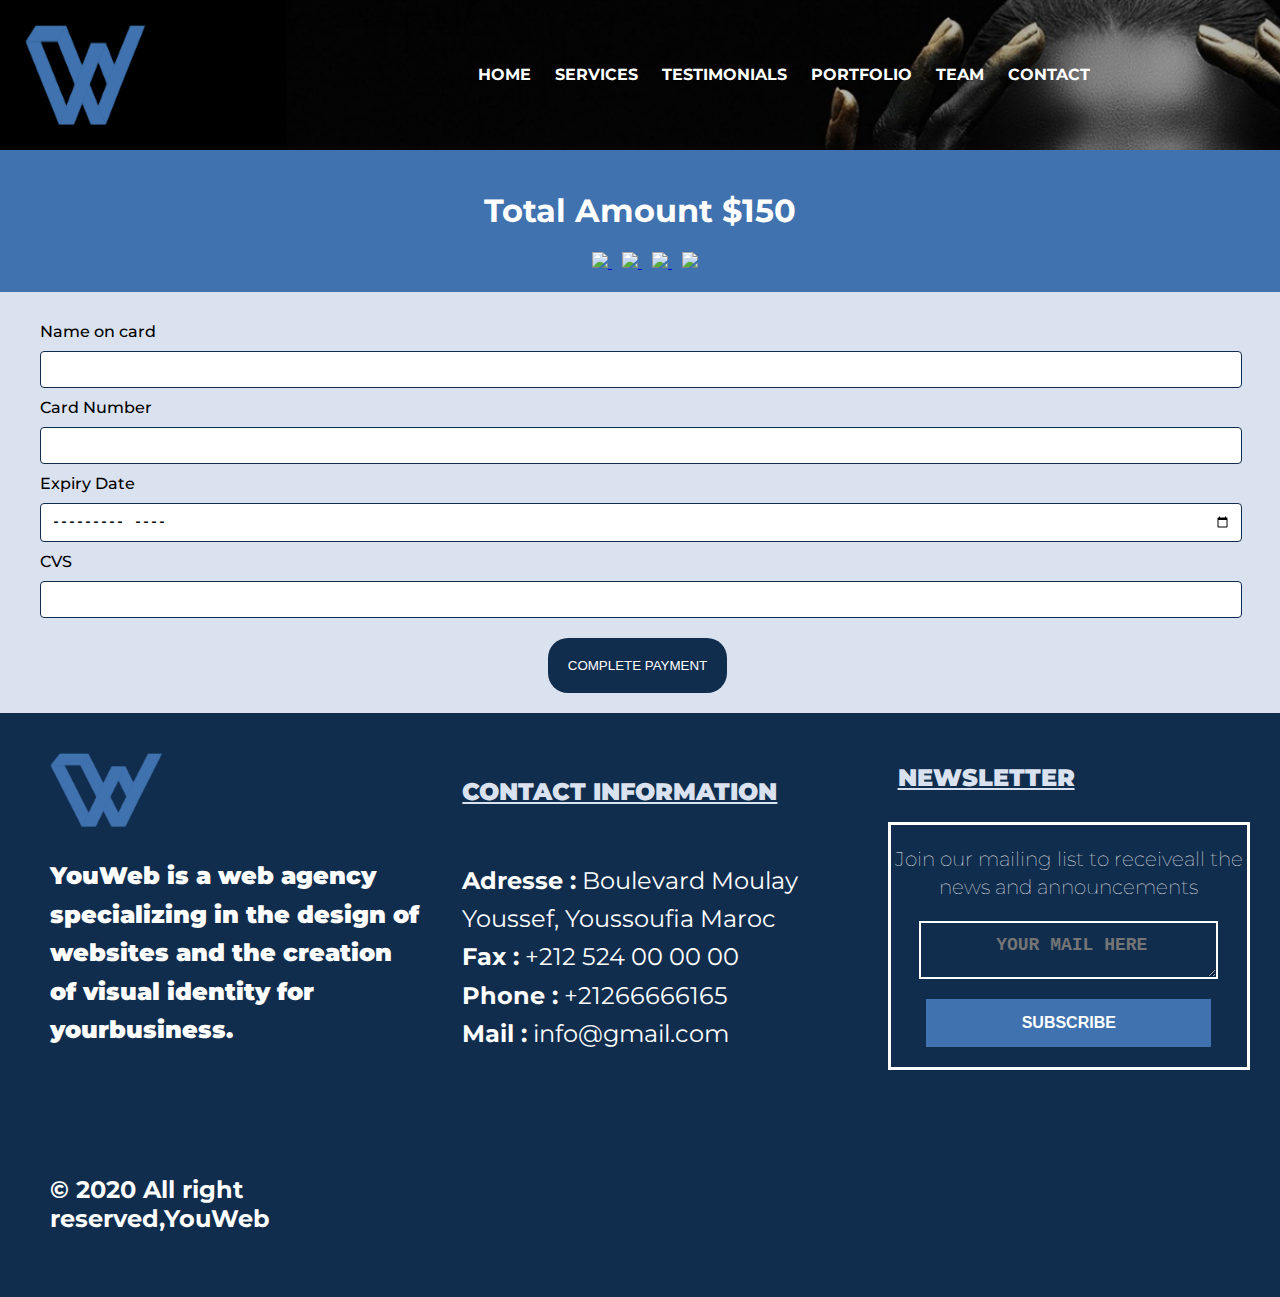
==== Webagency/Dev/checkout.html @ 0364830b "Merge branch 'DEV' of https://github.com/Abbassihraf/Webagency into DEV" ====
<!DOCTYPE html>
<html lang="en">
<head>
    <meta charset="UTF-8">
    <meta name="viewport" content="width=device-width, initial-scale=1.0">
    <meta http-equiv="X-UA-Compatible" content="ie=edge">
    <link href="https://fonts.googleapis.com/css?family=Montserrat&display=swap" rel="stylesheet">
    <link rel="stylesheet" href="checkout.css">
    <link rel="stylesheet" href="footer.css">
    <link rel="stylesheet" href="header.css">
    <title>Document</title>
</head>
<body>        
    <header id="1" class="header__background scrollspy">
        <div class="header__navbar">
            <img class="header__logo" src="img//logo.png" alt="">
            <input type="checkbox" id="header__chk">
            <label for="header__chk" class="header__show__btn">
                <i class="fa fa-bars"></i>
            </label>

            
            <lu class="header__menu">
                <a href="#1">home</a>
                <a href="#2">services</a>
                <a href="#3">testimonials</a>
                <a href="#4">portfolio</a>
                <a href="#5">team</a>
                <a href="#6">contact</a>
                <i class="fa fa-facebook"></i>
                <i class="fa fa-linkedin"></i>
                <i class="fa fa-twitter"></i>
                <i class="fa fa-behance"></i>
                <label for="header__chk" class="header__hide__btn">
                    <i class="fa fa-times"></i>
                </label>
            </lu>

        </div> 
        <section class='container'>
                <form class='modal'>
                  <div class='hdr'>
                    <h1>Total Amount $150</h1>
                    <div class='card-type'>
                      <a class='card-active' href='#'>
                        <img src='https://s3-us-west-2.amazonaws.com/s.cdpn.io/169963/Amex.png'>
                      </a>
                      <a class='card' href='#'>
                        <img src='https://s3-us-west-2.amazonaws.com/s.cdpn.io/169963/Discover.png'>
                      </a>
                      <a class='card' href='#'>
                        <img src='https://s3-us-west-2.amazonaws.com/s.cdpn.io/169963/Visa.png'>
                      </a>
                      <a class='card' href='#'>
                        <img src='https://s3-us-west-2.amazonaws.com/s.cdpn.io/169963/MC.png'>
                      </a>
                    </div>
                  </div>
                  <div class='info'>
                    <div class='formulaire'>
                        <div class="name_on_card">
                          <label class="">Name on card</label>
                          <input id="inp" type='text' required>
                      </div>
                      <div class='card_number'>
                          <label class="" for=''>Card Number</label>
                          <input minlength="8" maxlength='19' id="inp" type='text' required>
                        </div>
                        <div class='expiry_date'>
                          <label for=''>Expiry Date</label>
                          <input id="inp" type='month'required>
                        </div>
                        <div class='CVS'>
                          <label for=''>CVS</label>
                          <input  id="inp" type='text' minlength="3" maxlength='3'required>
                        </div>
                  <div class='complete_pay'>
                        <a href="index.html"><button class='pay'>Complete Payment</button></a>
                  </div>
              </div>
              </div>
                  </section>
                  <footer >
                      <div class="footer-container">
          
                          <div class="footer__agenceinfo__logo">
             
                              <img src="img/logo.png" alt="logo">
             
                              <div class="footer-infos">
                                  YouWeb is a web agency<br>
                                  specializing in the design<br>
                                  of websites and the creation<br>
                                  of visual identity for your<br>business.
                              </div>
             
                              <div class="social__media">
                                  <i class="fa fa-facebook"></i>
                                  <i class="fa fa-pinterest-p"></i>
                                  <i class="fa fa-behance"></i>
                              </div>
             
                          </div>
             
                          <div class="footer-contactinfo">
             
                              <div class="cnt__title">CONTACT INFORMATION</div>
                              <div class="cnt__info">
                              <span class="f_cnt_i">Adresse :</span>  Boulevard Moulay<br>Youssef,
                              Youssoufia Maroc<br>
                              <span class="f_cnt_i">Fax :</span> +212 524 00 00 00<br>
                              <span class="f_cnt_i">Phone :</span> +21266666165<br>
                              <span class="f_cnt_i">Mail :</span> info@gmail.com<br>
                          </div>
                          </div>
          
                          <div class="newsletter_btn">
             
             
                              <div class="cnt__title">NEWSLETTER</div>
                              <div class="newsletter">
                                  <div class="para__news">Join our mailing list to receive<br>all the news and announcements</div>
                                  <div>
                                  <textarea class="news__mail" placeholder="YOUR MAIL HERE"></textarea></div>
                                  <button  class="subsribe__btn">SUBSCRIBE</button>
                              </div>
             
             
             
             
             
                          </div>
                      
                      <p class="copyright">© 2020 All right reserved,YouWeb</p>
                  </div>
                  </footer>
</body>
</html>
---- Webagency/Dev/checkout.css ----
body{
    margin: 0;
    padding: 0;
}
.container{
    background-color: #dbe2ef;
    font-family: 'Montserrat', sans-serif;

}

.hdr{
    background-color: #3f72af;
    text-align: center;
    padding-top: 20px;
    color: white;
}

.card-type{
    padding-bottom: 20px;
}

.card-type a{
    padding-left: 10px;
}

.formulaire{
    display: grid;
    margin-top: 20px;
    margin-left: 40px;
    margin-right: 60px;
}

.info label{
    display: block;
    font-weight: 500;
    padding-bottom: 10px;
    padding-top: 10px;
}

.complete_pay{
    text-align: center;
}

#inp{
    width: 100%;
    padding: 10px 10px;
    border: 1px solid #112d4e;
    border-radius: 4px;
    font-weight: 600;
}
.pay{
    background-color: #112d4e;
    color: white;
    text-transform: uppercase;
    text-decoration: none;
    border: none;
    margin-top: 20px;
    margin-bottom: 20px;
    padding: 20px 20px;
    border-radius: 20px;
}
.complete_pay{
    margin-left: 15px;
}

@media only screen and (min-width: 1440px){
    .container{
        margin-bottom: 20px;
        height: 75%;
        width: 90%;
        margin-right: auto;
        margin-left: auto;
    }
    div.info{
        display: grid;
        grid-template-columns: 1fr% 1fr%;
        grid-template-rows: 1fr 1fr 1fr;

    }
    div.card_number{
        display: block;
        grid-column: 2/3;
    }
    .complete_pay{
        grid-column: 2/3;
        grid-row: 3/4;
    }
    #inp{
        width: 80%;
        height: 50px;
        font-size: 24px;
        font-weight: 500;
        display: block;
        margin-left: auto;
        margin-right: auto;
    }
    label{
        font-size: 24px;
        padding-left: 50px;
    }
    .pay{
        font-weight: bolder;
        text-transform: uppercase;
        margin-top: 40px;
        width: 40%;
    }
    .pay:hover{
        color: black;
        background-color: white;
        border: 2px solid;
    }
}
---- Webagency/Dev/footer.css ----
.footer-container{
    background-color: #112d4e;
    color: white;
    font-family: 'Montserrat', sans-serif;
}

.footer-container img{
    display: block;
    width: 30%;
    margin-left: auto;
    margin-right: auto;
    padding-top: 40px;
}

.footer__agenceinfo__logo{
    text-align: center;
}

.footer-infos{
    padding-top: 30px;
    font-size: 20px;
    line-height: 1.6;
    padding-bottom: 10px;
}

.social__media{
    font-size: 34px;
    padding-bottom: 30px;
}


.footer-contactinfo{
    text-align: center;
}

.cnt__title{
    color: #dbe2ef;
    font-size: 20px;
    font-weight: 900;
    text-decoration: underline;
    padding-bottom: 30px;
}

.f_cnt_i{
    font-weight: bolder;
}

.footer-contactinfo{
    font-size: 18px;
    line-height: 1.6;
}

.newsletter_btn{
    text-align: center;
    padding-top: 30px;
}

.newsletter{
    display: block;
    border-style:solid;
    margin-left: 30px;
    margin-right: 30px;
    padding-bottom: 20px;
    padding-top: 20px;
    margin-bottom: 40px;
}
.para__news{
    line-height: 1.4;
    font-size: 17px;
    padding-bottom: 20px;
    font-weight: 600;
}
.news__mail{
    background-color: transparent;
    border: 2px solid;
    color: white;
    text-align: center;
    padding-top: 12px;
    padding-left: 8px;
    width: 240px;
    font-size: 18px;
    font-weight: 600;
    margin-bottom: 20px;
}

.subsribe__btn{
    width: 250px;
    margin-left: auto;
    margin-right: auto;
    background-color: #3f72af; 
    border: none;
    color: white;
    padding: 15px 32px;
    text-align: center;
    text-decoration: none;
    display: inline-block;
    font-size: 16px;
    font-weight: 700;
}

.copyright{
    text-align: center;
    font-size: 18px;
    font-weight: 700;
    padding-bottom: 40px;
}

@media only screen and (min-width: 1440px){
    .footer__agenceinfo__logo img{
        width: 30%;
        margin: 0px;
    }

    .footer-container{
        display: grid;
        grid-template-columns: 33% 34% 33%;
    }
    .footer__agenceinfo__logo{
        text-align: left;
        padding-left: 50px;
    }
    .social__media{
        padding-top: 20px;
    }
    .footer-infos{
        font-size: 24px;
    }

    .footer-contactinfo{
        text-align: start;
        padding-top: 60px;
        
    }
    .cnt__title{
        font-size: 24px;
        padding-left: 40px;
    }
    .cnt__info{
        font-size: 24px;
        padding-top: 20px;
        padding-left: 40px;
        text-align: start;
    }
    .newsletter_btn{
        padding-top: 60px;
        text-align: start;

    }
    .para__news{
        text-align: center;
        font-size: 20px;
        font-weight: 100;
    }
    .news__mail, .subsribe__btn{
        display: block;
        margin-left: auto;
        margin-right: auto;
        
    }
    .copyright{
        text-align: start;
        padding-left: 40px;
        font-size: 24px;
    }
}
@media only screen and (min-width: 768px){
    .footer-container{
        display: grid;
        grid-template-columns: 33% 34% 33%;
    }
    .footer__agenceinfo__logo img{
        width: 40%;
        margin: 0px;
    }
    .footer__agenceinfo__logo{
        text-align: left;
        padding-left: 20px;
    }
    .social__media{
        padding-top: 20px;
    }
    .footer-infos{
        font-size: 18px;
        font-weight: 900;
    }
    .footer-container br{
        display: none;
    }

    .footer-contactinfo{
        text-align: start;
        padding-top: 60px;
        
    }
    .footer-contactinfo br{
        display: inline;
    }
    .cnt__title{
        font-size: 18px;
        padding-left: 20px;
    }
    .cnt__info{
        font-size: 18px;
        padding-top: 10px;
        padding-left: 20px;
        text-align: start;
    }
    .newsletter_btn{
        padding-top: 60px;
        text-align: start;

    }
    .para__news{
        text-align: center;
        font-size: 16px;
        font-weight: 100;
    }
    .news__mail, .subsribe__btn{
        display: block;
        margin-left: auto;
        margin-right: auto;
        width: 80%;
        
    }
    .copyright{
        text-align: start;
        padding-left: 20px;
        font-size: 20px;
    }
    @media only screen and (min-width: 1024px){
        .footer__agenceinfo__logo img{
            width: 30%;
            margin: 0px;
        }
    
        .footer-container{
            display: grid;
            grid-template-columns: 33% 34% 33%;
        }
        .footer__agenceinfo__logo{
            text-align: left;
            padding-left: 50px;
        }
        .social__media{
            padding-top: 20px;
        }
        .footer-infos{
            font-size: 24px;
        }
    
        .footer-contactinfo{
            text-align: start;
            padding-top: 60px;
            
        }
        .cnt__title{
            font-size: 24px;
            padding-left: 40px;
        }
        .cnt__info{
            font-size: 24px;
            padding-top: 20px;
            padding-left: 40px;
            text-align: start;
        }
        .newsletter_btn{
            padding-top: 50px;
            text-align: start;
    
        }
        .para__news{
            text-align: center;
            font-size: 20px;
            font-weight: 100;
        }
        .news__mail, .subsribe__btn{
            display: block;
            margin-left: auto;
            margin-right: auto;
            
        }
        .copyright{
            text-align: start;
            padding-left: 50px;
            font-size: 24px;
        }
    }
}
---- Webagency/Dev/header.css ----
.header__background {
    background-image: url(img/background-desktop.png);
    background-size: cover;
    height: 760px;
    background-position: center;
    background-repeat: no-repeat;
    position: relative;
    font-family: 'Montserrat', sans-serif;

}

.header__navbar {
    max-width: 100vw;
    display: flex;
    flex-flow: row wrap;
    justify-content: space-between;
    /* background-color: brown; */
    /* position: fixed; */
}

.header__logo {
    display: inline-block;
    width: 120px;
    margin: 25px;
}

.header__h {
    color: #3F72AF;
    font-size: 70px;

}

.header__p {
    color: white;
    font-size: 20px;
    text-align: center;
    margin: 0 auto;
}

.header__button {
    border: none;
    color: black;
    padding: 15px 32px;
    font-size: 16px;
    font-weight: bolder;
    border-radius: 30px;
    margin-top: 50px;
}

.header__section {
    display: flex;
    flex-direction: column;
    justify-content: center;
    text-align: center;
    margin-top: 100px;
}

.header__button:hover {
    color: white;
    background-color: #3F72AF;
}

.header__menu {
    float: right;
    line-height: 150px;
    margin-right: 100px;

}

.header__menu a,
i {
    color: #fff;
    text-transform: uppercase;
    text-decoration: none;
    padding: 0 10px;
    transition: 0.4s;
    font-weight: bolder;


}

.header__show__btn,
.header__hide__btn {
    transition: 0.4s;
    font-size: 30px;
    cursor: pointer;
    display: none;
    margin-right: 10px;

}

.header__show__btn {
    float: right;
}

.header__show__btn i {
    line-height: 150px;
}

.header__menu a:hover,
i:hover,
.header__show__btn:hover,
.header__hide__btn:hover {
    color: #3498db;
}

#header__chk {
    position: absolute;
    visibility: hidden;
    z-index: -1111;
}

.counting__container {
    display: flex;
    flex-wrap: wrap;
    flex-direction: row;
    justify-content: center;
    text-align: center;
    margin: 20px;
}

.counting__1,
.counting__2,
.counting__3,
.counting__4 {
    flex: 1;
    padding: 20px;
}

.counting__num {
    color: #3f72af;
    font-size: 45px;
}

.counting__p {
    font-size: 20px;
}

@media(max-width:1024px) {


    .counting__num {
        color: #3f72af;
        font-size: 35px;
    }

    .header__section {
        display: flex;
        justify-content: center;
        text-align: center;

    }

    .header__show__btn,
    .header__hide__btn {
        display: block;
    }

    .header__menu {
        position: fixed;
        background: black;
        width: 100%;
        height: 100vh;
        right: -120%;
        top: 0;
        text-align: center;
        line-height: normal;
        transition: 0.7s;
        padding: 100px 0;
        margin: 0;

    }

    /* .header__a ,
    .header__a i{
        color: black;
    } */

    .header__menu a {
        display: block;
        padding: 20px;
    }

    .header__hide__btn {
        position: absolute;
        top: 50px;
        right: 0;
    }

    #header__chk:checked~.header__menu {
        right: 0;
    }

}
@media only screen and (max-width:1038px) and (min-width:1024px){
.header__menu{
    margin-right: 0px;
}
}

@media(max-width:375px) {
    .counting__num {
        color: #3f72af;
        font-size: 25px;
    }

    .counting__p {
        font-size: 20px;
    }

    .counting__container {
        display: flex;
        flex-direction: column;
    }

    .header__background {
        background-image: url(img/background-mobile.png);
        background-repeat: no-repeat;
        background-position: right;
    }

}
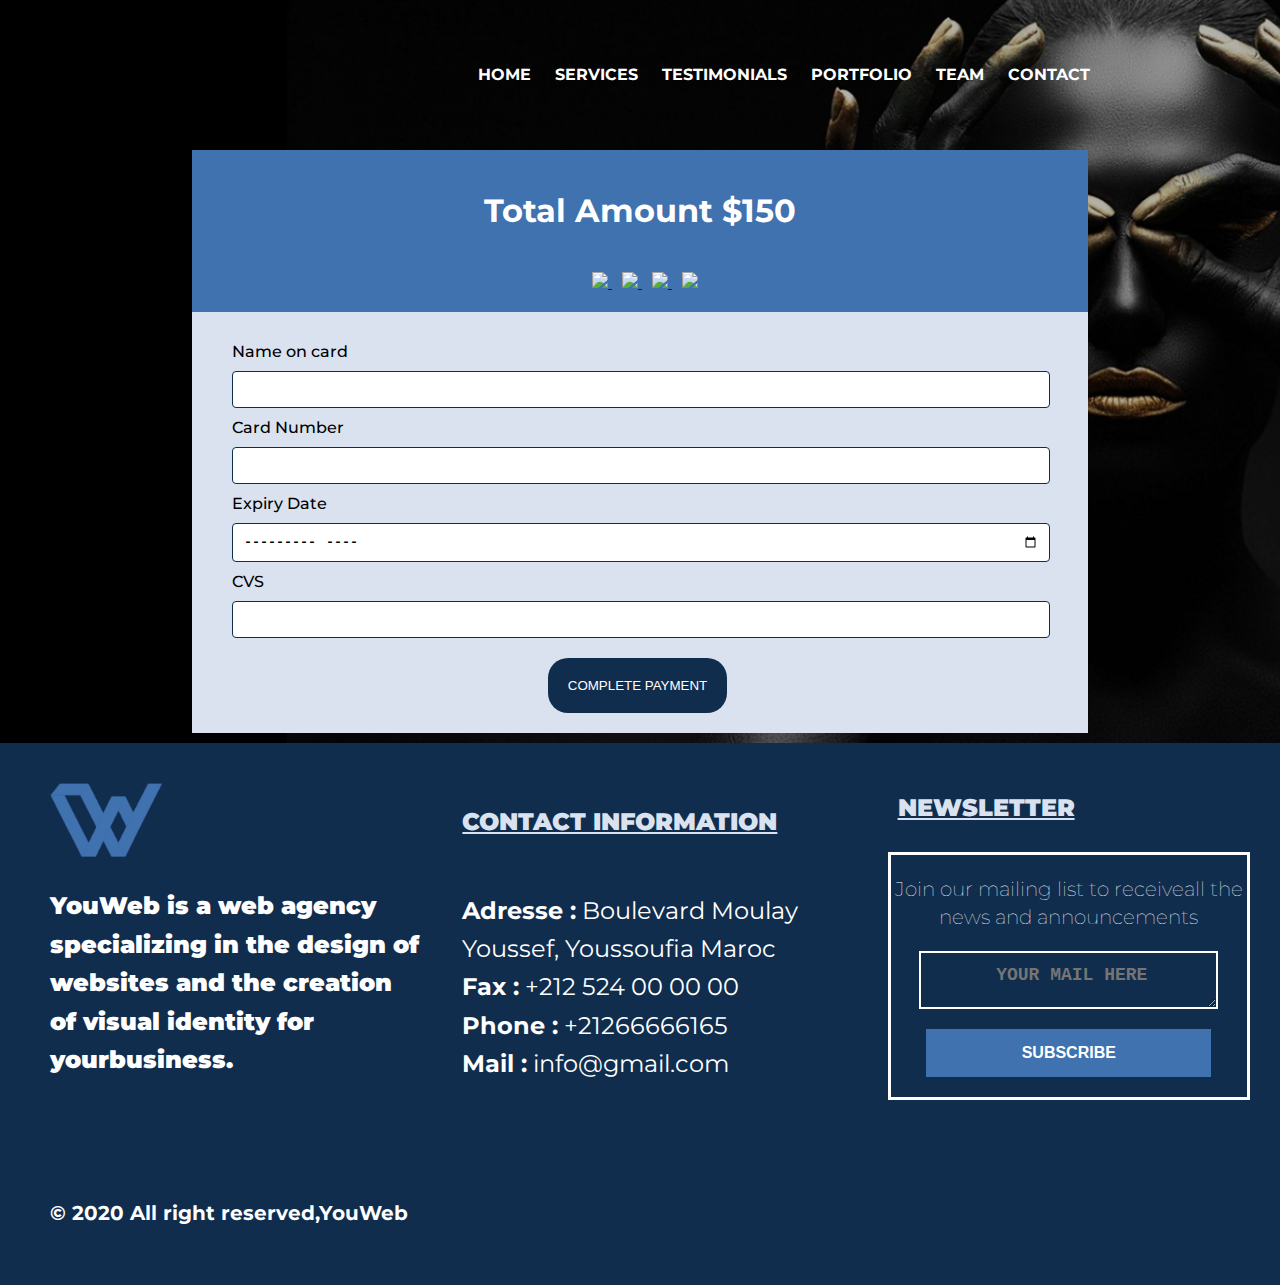
==== commit a7c2a54f: "update styles" ====
--- a/Webagency/Dev/checkout.html
+++ b/Webagency/Dev/checkout.html
@@ -5,9 +5,9 @@
     <meta name="viewport" content="width=device-width, initial-scale=1.0">
     <meta http-equiv="X-UA-Compatible" content="ie=edge">
     <link href="https://fonts.googleapis.com/css?family=Montserrat&display=swap" rel="stylesheet">
-    <link rel="stylesheet" href="checkout.css">
-    <link rel="stylesheet" href="footer.css">
-    <link rel="stylesheet" href="header.css">
+    <link rel="stylesheet" href="/Webagency/Dev/styles/checkout.css">
+    <link rel="stylesheet" href="/Webagency/Dev/styles/footer.css">
+    <link rel="stylesheet" href="/Webagency/Dev/styles/header.css">
     <title>Document</title>
 </head>
 <body>        
--- a/Webagency/Dev/styles/checkout.css
+++ b/Webagency/Dev/styles/checkout.css
@@ -0,0 +1,136 @@
+body{
+    margin: 0;
+    padding: 0;
+}
+.container{
+    background-color: #dbe2ef;
+    font-family: 'Montserrat', sans-serif;
+}
+
+
+
+.hdr{
+    background-color: #3f72af;
+    text-align: center;
+    padding-top: 20px;
+    color: white;
+}
+
+.hdr h1{
+    padding-bottom: 20px;
+}
+.card-type{
+    padding-bottom: 20px;
+}
+
+.card-type a{
+    padding-left: 10px;
+}
+
+.formulaire{
+    display: grid;
+    margin-top: 20px;
+    margin-left: 40px;
+    margin-right: 60px;
+}
+
+.info label{
+    display: block;
+    font-weight: 500;
+    padding-bottom: 10px;
+    padding-top: 10px;
+}
+
+.complete_pay{
+    text-align: center;
+}
+
+#inp{
+    width: 100%;
+    padding: 10px 10px;
+    border: 1px solid #112d4e;
+    border-radius: 4px;
+    font-weight: 600;
+}
+.pay{
+    background-color: #112d4e;
+    color: white;
+    text-transform: uppercase;
+    text-decoration: none;
+    border: none;
+    margin-top: 20px;
+    margin-bottom: 20px;
+    padding: 20px 20px;
+    border-radius: 20px;
+}
+.complete_pay{
+    margin-left: 15px;
+}
+
+@media only screen and (min-width: 1440px){
+    .container{
+        margin-bottom: 20px;
+        height: 75%;
+        width: 90%;
+        margin-right: auto;
+        margin-left: auto;
+    }
+    div.info{
+        display: grid;
+        grid-template-columns: 100% 100%;
+        grid-template-rows: 100% 100% 100%;
+
+    }
+    .header__menu{
+        visibility: hidden;
+    }
+    div.card_number{
+        display: block;
+        grid-column: 2/3;
+    }
+    .complete_pay{
+        grid-column: 2/3;
+        grid-row: 3/4;
+    }
+    #inp{
+        width: 80%;
+        height: 50px;
+        font-size: 24px;
+        font-weight: 500;
+        display: block;
+        margin-left: auto;
+        margin-right: auto;
+    }
+    label{
+        font-size: 24px;
+        padding-left: 50px;
+    }
+    .pay{
+        font-weight: bolder;
+        text-transform: uppercase;
+        margin-top: 40px;
+        width: 40%;
+    }
+    .pay:hover{
+        color: black;
+        background-color: white;
+        border: 2px solid;
+    }
+}
+
+@media only screen and (min-width: 768px){
+    .container{
+        width: 70%;
+        margin-left: auto;
+        margin-right: auto;
+        margin-bottom: 10px;
+    }
+    .header__logo{
+        visibility: hidden;
+    }
+}
+
+
+
+
+
--- a/Webagency/Dev/styles/footer.css
+++ b/Webagency/Dev/styles/footer.css
@@ -0,0 +1,291 @@
+.footer-container{
+    background-color: #112d4e;
+    color: white;
+    font-family: 'Montserrat', sans-serif;
+}
+
+.footer-container img{
+    display: block;
+    width: 30%;
+    margin-left: auto;
+    margin-right: auto;
+    padding-top: 40px;
+}
+
+.footer__agenceinfo__logo{
+    text-align: center;
+}
+
+.footer-infos{
+    padding-top: 30px;
+    font-size: 20px;
+    line-height: 1.6;
+    padding-bottom: 10px;
+}
+
+.social__media{
+    font-size: 34px;
+    padding-bottom: 30px;
+}
+
+
+.footer-contactinfo{
+    text-align: center;
+}
+
+.cnt__title{
+    color: #dbe2ef;
+    font-size: 20px;
+    font-weight: 900;
+    text-decoration: underline;
+    padding-bottom: 30px;
+}
+
+.f_cnt_i{
+    font-weight: bolder;
+}
+
+.footer-contactinfo{
+    font-size: 18px;
+    line-height: 1.6;
+}
+
+.newsletter_btn{
+    text-align: center;
+    padding-top: 30px;
+}
+
+.newsletter{
+    display: block;
+    border-style:solid;
+    margin-left: 30px;
+    margin-right: 30px;
+    padding-bottom: 20px;
+    padding-top: 20px;
+    margin-bottom: 40px;
+}
+.para__news{
+    line-height: 1.4;
+    font-size: 17px;
+    padding-bottom: 20px;
+    font-weight: 600;
+}
+.news__mail{
+    background-color: transparent;
+    border: 2px solid;
+    color: white;
+    text-align: center;
+    padding-top: 12px;
+    padding-left: 8px;
+    width: 240px;
+    font-size: 18px;
+    font-weight: 600;
+    margin-bottom: 20px;
+}
+
+.subsribe__btn{
+    width: 250px;
+    margin-left: auto;
+    margin-right: auto;
+    background-color: #3f72af; 
+    border: none;
+    color: white;
+    padding: 15px 32px;
+    text-align: center;
+    text-decoration: none;
+    display: inline-block;
+    font-size: 16px;
+    font-weight: 700;
+}
+
+.copyright{
+    text-align: center;
+    font-size: 18px;
+    font-weight: 700;
+    padding-bottom: 40px;
+}
+
+@media only screen and (min-width: 1440px){
+    .footer__agenceinfo__logo img{
+        width: 30%;
+        margin: 0px;
+    }
+
+    .footer-container{
+        display: grid;
+        grid-template-columns: 33% 34% 33%;
+    }
+    .footer__agenceinfo__logo{
+        text-align: left;
+        padding-left: 50px;
+    }
+    .social__media{
+        padding-top: 20px;
+    }
+    .footer-infos{
+        font-size: 24px;
+    }
+
+    .footer-contactinfo{
+        text-align: start;
+        padding-top: 60px;
+        
+    }
+    .cnt__title{
+        font-size: 24px;
+        padding-left: 40px;
+    }
+    .cnt__info{
+        font-size: 24px;
+        padding-top: 20px;
+        padding-left: 40px;
+        text-align: start;
+    }
+    .newsletter_btn{
+        padding-top: 60px;
+        text-align: start;
+
+    }
+    .para__news{
+        text-align: center;
+        font-size: 20px;
+        font-weight: 100;
+    }
+    .news__mail, .subsribe__btn{
+        display: block;
+        margin-left: auto;
+        margin-right: auto;
+        
+    }
+    .copyright{
+        text-align: center;
+        padding-left: 40px;
+        font-weight: lighter;
+        font-size: 12px;
+        grid-column: 2/3;
+        grid-row: 2/3;
+        padding-top: 50px;
+    }
+}
+@media only screen and (min-width: 768px){
+    .footer-container{
+        display: grid;
+        grid-template-columns: 33% 34% 33%;
+    }
+    .footer__agenceinfo__logo img{
+        width: 40%;
+        margin: 0px;
+    }
+    .footer__agenceinfo__logo{
+        text-align: left;
+        padding-left: 20px;
+    }
+    .social__media{
+        padding-top: 20px;
+    }
+    .footer-infos{
+        font-size: 18px;
+        font-weight: 900;
+    }
+    .footer-container br{
+        display: none;
+    }
+
+    .footer-contactinfo{
+        text-align: start;
+        padding-top: 60px;
+        
+    }
+    .footer-contactinfo br{
+        display: inline;
+    }
+    .cnt__title{
+        font-size: 18px;
+        padding-left: 20px;
+    }
+    .cnt__info{
+        font-size: 18px;
+        padding-top: 10px;
+        padding-left: 20px;
+        text-align: start;
+    }
+    .newsletter_btn{
+        padding-top: 60px;
+        text-align: start;
+
+    }
+    .para__news{
+        text-align: center;
+        font-size: 16px;
+        font-weight: 100;
+    }
+    .news__mail, .subsribe__btn{
+        display: block;
+        margin-left: auto;
+        margin-right: auto;
+        width: 80%;
+        
+    }
+    .copyright{
+        text-align: start;
+        padding-left: 20px;
+        font-size: 20px;
+    }
+    @media only screen and (min-width: 1024px){
+        .footer__agenceinfo__logo img{
+            width: 30%;
+            margin: 0px;
+        }
+    
+        .footer-container{
+            display: grid;
+            grid-template-columns: 33% 34% 33%;
+        }
+        .footer__agenceinfo__logo{
+            text-align: left;
+            padding-left: 50px;
+        }
+        .social__media{
+            padding-top: 20px;
+        }
+        .footer-infos{
+            font-size: 24px;
+        }
+    
+        .footer-contactinfo{
+            text-align: start;
+            padding-top: 60px;
+            
+        }
+        .cnt__title{
+            font-size: 24px;
+            padding-left: 40px;
+        }
+        .cnt__info{
+            font-size: 24px;
+            padding-top: 20px;
+            padding-left: 40px;
+            text-align: start;
+        }
+        .newsletter_btn{
+            padding-top: 50px;
+            text-align: start;
+    
+        }
+        .para__news{
+            text-align: center;
+            font-size: 20px;
+            font-weight: 100;
+        }
+        .news__mail, .subsribe__btn{
+            display: block;
+            margin-left: auto;
+            margin-right: auto;
+            
+        }
+        .copyright{
+            text-align: start;
+            padding-left: 50px;
+        }
+    }
+}--- a/Webagency/Dev/styles/header.css
+++ b/Webagency/Dev/styles/header.css
@@ -0,0 +1,232 @@
+.header__background {
+    background-image: url(/Webagency/Dev/img/background-desktop.png);
+    background-size: cover;
+    height: 760px;
+    background-position: center;
+    background-repeat: no-repeat;
+    position: relative;
+    font-family: 'Montserrat', sans-serif;
+
+}
+
+.header__navbar {
+    max-width: 100vw;
+    display: flex;
+    flex-flow: row wrap;
+    justify-content: space-between;
+    /* background-color: brown; */
+    /* position: fixed; */
+}
+
+.header__logo {
+    display: inline-block;
+    width: 120px;
+    margin: 25px;
+}
+
+.header__h {
+    color: #3F72AF;
+    font-size: 70px;
+
+}
+
+.header__p {
+    color: white;
+    font-size: 20px;
+    text-align: center;
+    margin: 0 auto;
+    font-weight: bolder;
+}
+
+.header__button {
+    border: none;
+    color: black;
+    padding: 15px 32px;
+    font-size: 16px;
+    font-weight: bolder;
+    border-radius: 30px;
+    margin-top: 50px;
+}
+
+.header__section {
+    display: flex;
+    flex-direction: column;
+    justify-content: center;
+    text-align: center;
+    margin-top: 100px;
+    padding: 0 15px ;
+}
+
+.header__button:hover {
+    color: white;
+    background-color: #3F72AF;
+}
+
+.header__menu {
+    float: right;
+    line-height: 150px;
+    margin-right: 100px;
+
+}
+
+.header__menu a,
+i {
+    color: #fff;
+    text-transform: uppercase;
+    text-decoration: none;
+    padding: 0 10px;
+    transition: 0.4s;
+    font-weight: bolder;
+
+
+}
+
+.header__show__btn,
+.header__hide__btn {
+    transition: 0.4s;
+    font-size: 30px;
+    cursor: pointer;
+    display: none;
+    margin-right: 10px;
+
+}
+
+.header__show__btn {
+    float: right;
+}
+
+.header__show__btn i {
+    line-height: 150px;
+}
+
+.header__menu a:hover,
+i:hover,
+.header__show__btn:hover,
+.header__hide__btn:hover {
+    color: #3498db;
+}
+
+#header__chk {
+    position: absolute;
+    visibility: hidden;
+    z-index: -1111;
+}
+
+.counting__container {
+    display: flex;
+    flex-wrap: wrap;
+    flex-direction: row;
+    justify-content: center;
+    text-align: center;
+    margin: 20px;
+}
+
+.counting__1,
+.counting__2,
+.counting__3,
+.counting__4 {
+    flex: 1;
+    padding: 20px;
+}
+
+.counting__num {
+    color: #3f72af;
+    font-size: 45px;
+}
+
+.counting__p {
+    font-size: 20px;
+}
+
+@media(max-width:1024px) {
+
+
+    .counting__num {
+        color: #3f72af;
+        font-size: 35px;
+    }
+
+    .header__section {
+        display: flex;
+        justify-content: center;
+        text-align: center;
+
+    }
+
+    .header__show__btn,
+    .header__hide__btn {
+        display: block;
+    }
+
+    .header__menu {
+        position: fixed;
+        background: black;
+        width: 100%;
+        height: 100vh;
+        right: -120%;
+        top: 0;
+        text-align: center;
+        line-height: normal;
+        transition: 0.7s;
+        padding: 100px 0;
+        margin: 0;
+
+    }
+
+    /* .header__a ,
+    .header__a i{
+        color: black;
+    } */
+
+    .header__menu a {
+        display: block;
+        padding: 20px;
+    }
+
+    .header__hide__btn {
+        position: absolute;
+        top: 50px;
+        right: 0;
+    }
+
+    #header__chk:checked~.header__menu {
+        right: 0;
+    }
+
+}
+@media only screen and (max-width:1038px) and (min-width:1024px){
+.header__menu{
+    margin-right: 0px;
+}
+}
+
+@media(max-width:375px) {
+    .counting__num {
+        color: #3f72af;
+        font-size: 25px;
+    }
+
+    .counting__p {
+        font-size: 20px;
+    }
+    .header__h{
+        font-size: 50px;
+    }
+    .header__logo{
+        height: 60px;
+        width: 60px;
+        margin: 40px;
+    }
+
+    .counting__container {
+        display: flex;
+        flex-direction: column;
+    }
+
+    .header__background {
+        background-image: url(/Webagency/Dev/img/background-mobile.png);
+        background-repeat: no-repeat;
+        background-position: right;
+    }
+
+}